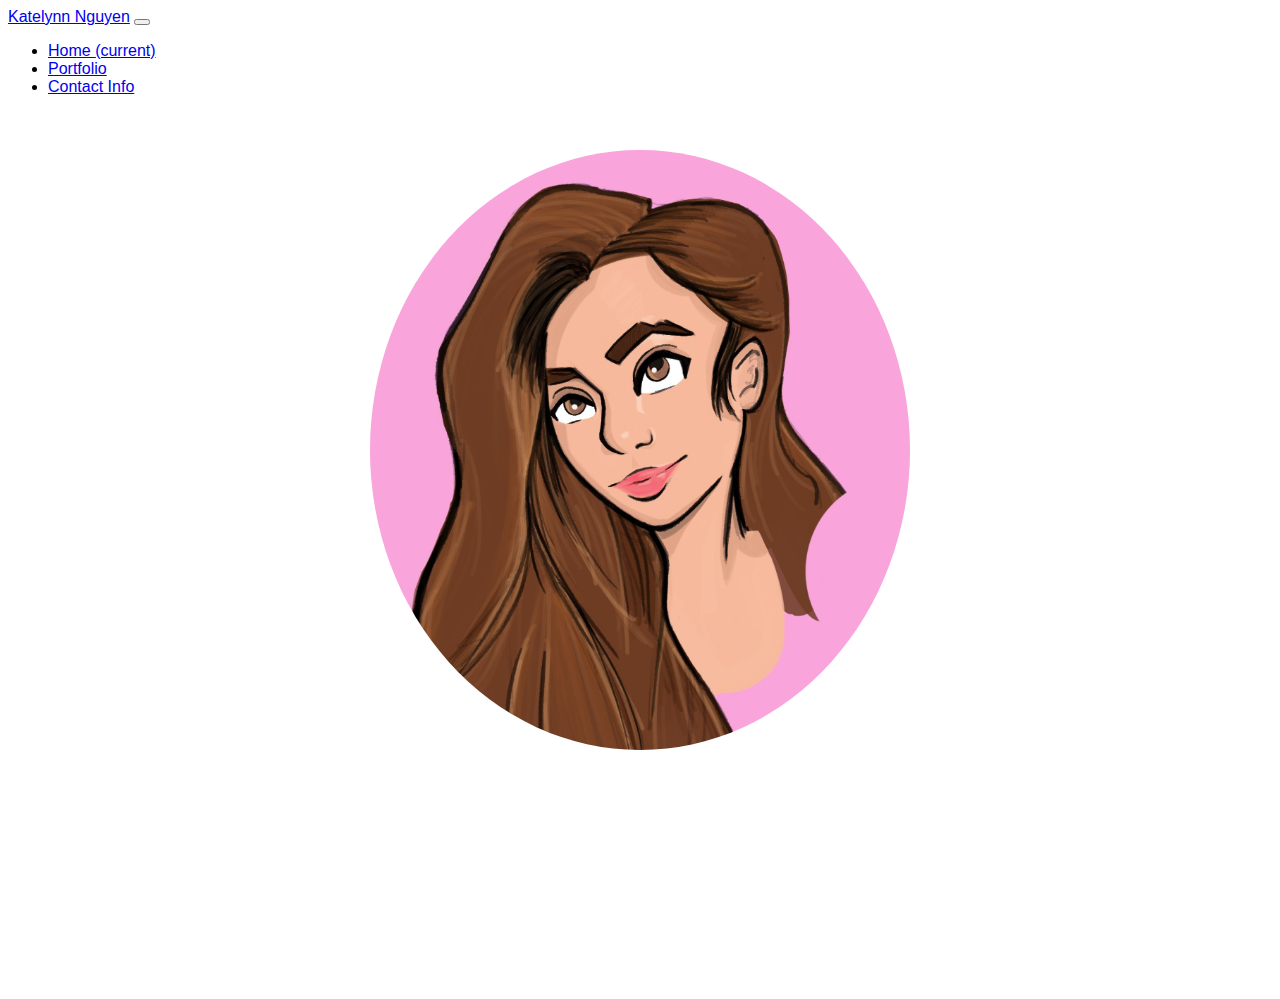
==== index.html @ c379c95f "started index.html" ====
<!DOCTYPE html>
<html lang="en">

<head>
    <meta charset="UTF-8">
    <meta name="viewport" content="width=device-width, initial-scale=1.0">
    <link rel="stylesheet" href="assets/style.css" />
    <link rel="stylesheet" href="assets/reset.css" />
    <link
        href="https://fonts.googleapis.com/css2?family=Abril+Fatface&family=Archivo+Narrow:ital@1&family=Teko:wght@300;500&display=swap"
        rel="stylesheet">
    <link rel="stylesheet" href="https://stackpath.bootstrapcdn.com/bootstrap/4.1.3/css/bootstrap.min.css"
        integrity="sha384-MCw98/SFnGE8fJT3GXwEOngsV7Zt27NXFoaoApmYm81iuXoPkFOJwJ8ERdknLPMO" crossorigin="anonymous">
    <script src="https://code.jquery.com/jquery-3.3.1.slim.min.js"
        integrity="sha384-q8i/X+965DzO0rT7abK41JStQIAqVgRVzpbzo5smXKp4YfRvH+8abtTE1Pi6jizo"
        crossorigin="anonymous"></script>
    <script src="https://cdnjs.cloudflare.com/ajax/libs/popper.js/1.14.3/umd/popper.min.js"
        integrity="sha384-ZMP7rVo3mIykV+2+9J3UJ46jBk0WLaUAdn689aCwoqbBJiSnjAK/l8WvCWPIPm49"
        crossorigin="anonymous"></script>
    <script src="https://stackpath.bootstrapcdn.com/bootstrap/4.1.3/js/bootstrap.min.js"
        integrity="sha384-ChfqqxuZUCnJSK3+MXmPNIyE6ZbWh2IMqE241rYiqJxyMiZ6OW/JmZQ5stwEULTy"
        crossorigin="anonymous"></script>
    <title>Homepage</title>
</head>

<body>
    <header>
        <nav class="navbar navbar-expand-lg navbar-light bg-light">
            <a class="navbar-brand" href="index.html">Katelynn Nguyen</a>
            <button class="navbar-toggler" type="button" data-toggle="collapse" data-target="#navbarSupportedContent"
                aria-controls="navbarSupportedContent" aria-expanded="false" aria-label="Toggle navigation">
                <span class="navbar-toggler-icon"></span>
            </button>

            <div class="collapse navbar-collapse" id="navbarSupportedContent">
                <ul class="navbar-nav mr-auto">
                    <li class="nav-item active">
                        <a class="nav-link" href="index.html">Home <span class="sr-only">(current)</span></a>
                    </li>
                    <li class="nav-item">
                        <a class="nav-link" href="portfolio.html">Portfolio</a>
                    </li>
                    <li class="nav-item">
                        <a class="nav-link" href="contact.html">Contact Info</a>
                    </li>
                </ul>
            </div>
        </nav>
    </header>
    <br>
    <main class="container">
        <img src="assets/images/katelynn-cropped.jpg" alt="Katelynn" class="img-fluid" />
        <p>"In a World Where You Can Be Anything, Be Kind." -Jennifer Dukes Lee</p>
        <h1>About Me</h1>
    </main>
    <footer>
        &copy; 2020 Katelynn Nguyen
    </footer>
</body>

</html>
---- assets/style.css ----
body {
    background-image: url(https://images.pexels.com/photos/907485/pexels-photo-907485.jpeg?auto=compress&cs=tinysrgb&dpr=2&h=650&w=940);
}

.navbar-brand {
    font-family: 'teko:wght@500', sans-serif;
}

.nav-link {
    font-family: 'teko:wght@300', sans-serif;
}

main p {
    text-align: center;
    color: white;
    font-family: 'Archivo Narrow', sans-serif;
    font-size: 20px;
}

main img {
    border-radius: 50%;
    max-height: 600px;
    padding: 20px;
    display: block;
    margin-left: auto;
    margin-right: auto;
}

main h1 {
    font-family: 'abril fatface', cursive, serif;
    color: white;
    padding: 20px;
}

footer {
    font-family: 'teko:wght@300', sans-serif;
    padding: 15px;
    text-align: center;
    color: white;
}
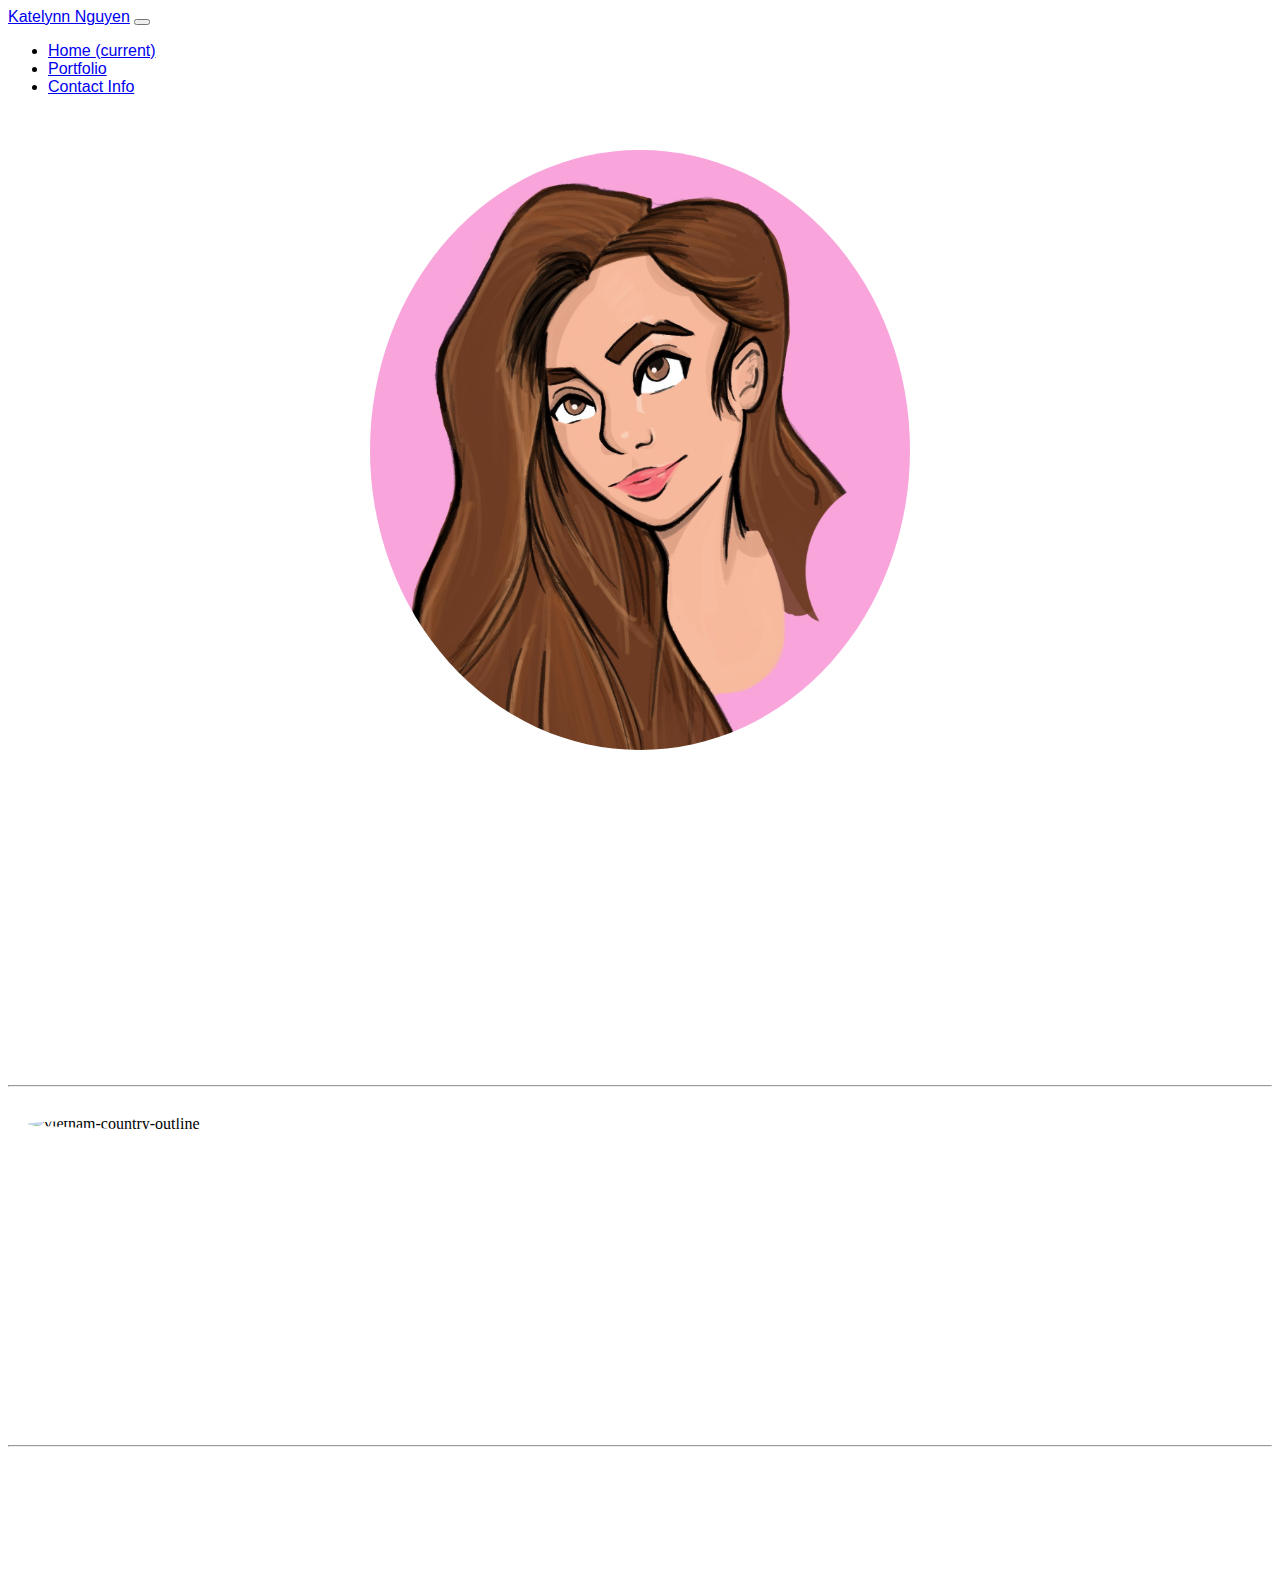
==== commit 7d778ce8: "added style2.css and started portfolio.html" ====
--- a/index.html
+++ b/index.html
@@ -8,9 +8,9 @@
     <link rel="stylesheet" href="assets/reset.css" />
     <link
         href="https://fonts.googleapis.com/css2?family=Abril+Fatface&family=Archivo+Narrow:ital@1&family=Teko:wght@300;500&display=swap"
-        rel="stylesheet">
+        rel="stylesheet"/>
     <link rel="stylesheet" href="https://stackpath.bootstrapcdn.com/bootstrap/4.1.3/css/bootstrap.min.css"
-        integrity="sha384-MCw98/SFnGE8fJT3GXwEOngsV7Zt27NXFoaoApmYm81iuXoPkFOJwJ8ERdknLPMO" crossorigin="anonymous">
+        integrity="sha384-MCw98/SFnGE8fJT3GXwEOngsV7Zt27NXFoaoApmYm81iuXoPkFOJwJ8ERdknLPMO" crossorigin="anonymous"/>
     <script src="https://code.jquery.com/jquery-3.3.1.slim.min.js"
         integrity="sha384-q8i/X+965DzO0rT7abK41JStQIAqVgRVzpbzo5smXKp4YfRvH+8abtTE1Pi6jizo"
         crossorigin="anonymous"></script>
@@ -50,9 +50,31 @@
     <br>
     <main class="container">
         <img src="assets/images/katelynn-cropped.jpg" alt="Katelynn" class="img-fluid" />
-        <p>"In a World Where You Can Be Anything, Be Kind." -Jennifer Dukes Lee</p>
-        <h1>About Me</h1>
+        <p class="quote">"Any fool can write code that a computer can understand. Good programmers write code that
+            humans can understand." -Martin Fowler</p>
+        <br>
+        <h1 class="about">About Me</h1>
+        <section class="background">
+            <h1>Background</h1>
+            <hr>
+            <img src="https://vemaps.com/uploads/img/vn-07.png" alt="vietnam-country-outline" />
+            <p>Hi! My Name is Katelynn Nguyen and I am a Vietnamese-American. I was born in Florida, but raised in
+                Piscataway, New Jersey. I am currently a college student finishing up a degree in Communications. My
+                interest in coding began when my brother began his career as a fullstack developer at SHI. He graduated
+                from Rutgers with a Bachelors in Finance, but continued his education through the Rutgers Coding
+                BootCamp. He proved to me that anything is possible and it is never too late to fulfill your dreams.
+            </p>
+        </section>
+        <br>
+        <section class="hobbies">
+            <h1>Hobbies</h1>
+            <hr>
+            <p>When </p>
+        </section>
+
+
     </main>
+    <br>
     <footer>
         &copy; 2020 Katelynn Nguyen
     </footer>
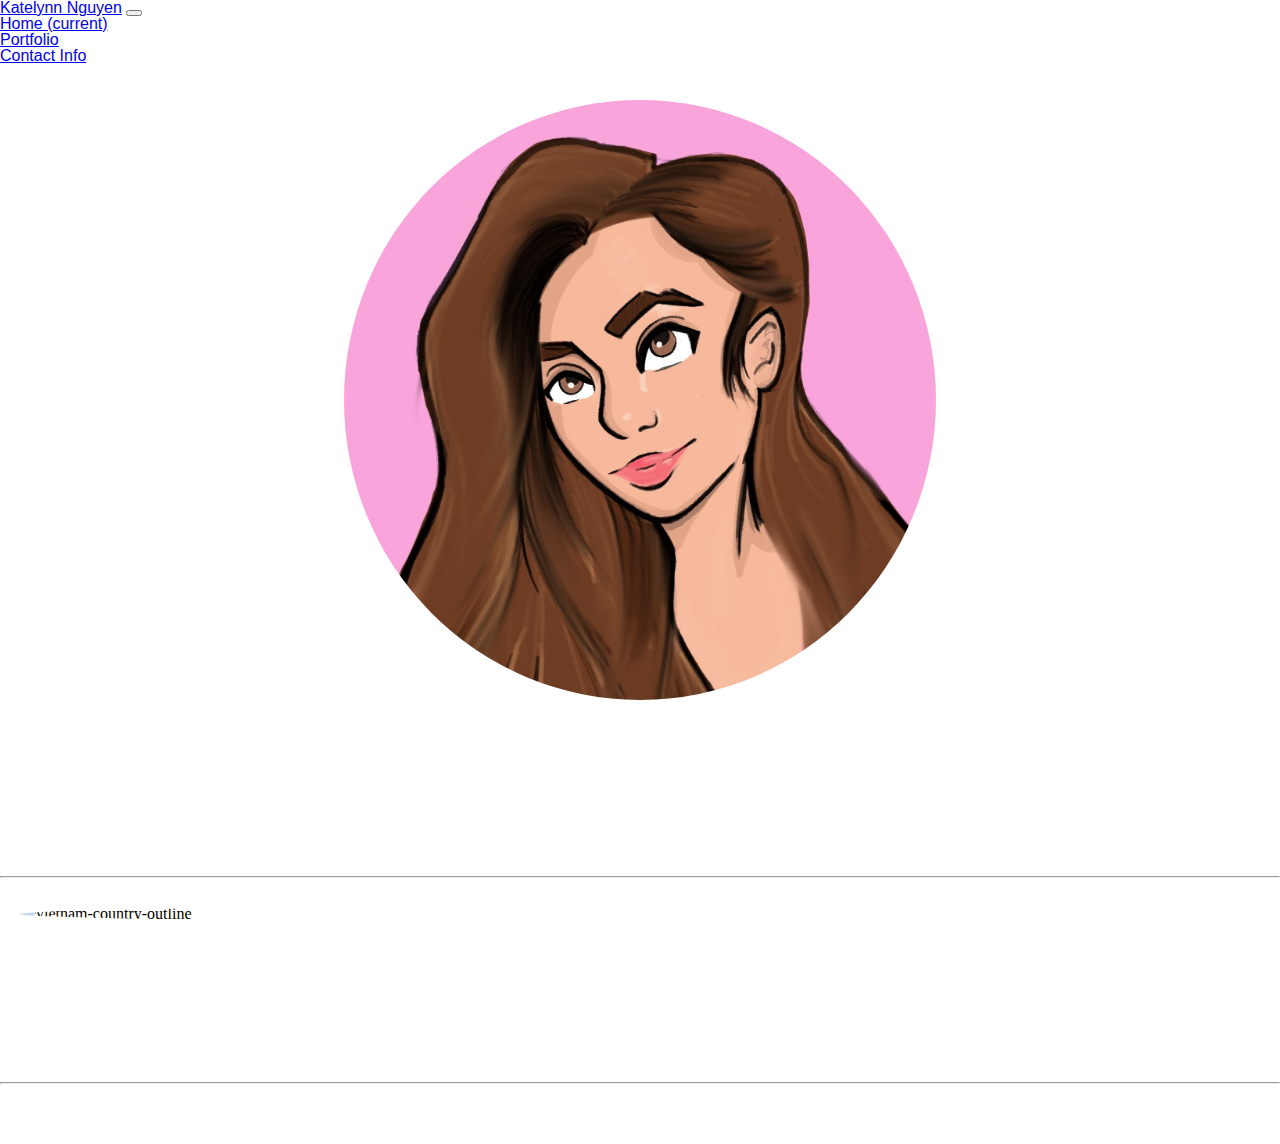
==== commit b2c59d02: "added to contact.html" ====
--- a/index.html
+++ b/index.html
@@ -8,9 +8,9 @@
     <link rel="stylesheet" href="assets/reset.css" />
     <link
         href="https://fonts.googleapis.com/css2?family=Abril+Fatface&family=Archivo+Narrow:ital@1&family=Teko:wght@300;500&display=swap"
-        rel="stylesheet"/>
+        rel="stylesheet" />
     <link rel="stylesheet" href="https://stackpath.bootstrapcdn.com/bootstrap/4.1.3/css/bootstrap.min.css"
-        integrity="sha384-MCw98/SFnGE8fJT3GXwEOngsV7Zt27NXFoaoApmYm81iuXoPkFOJwJ8ERdknLPMO" crossorigin="anonymous"/>
+        integrity="sha384-MCw98/SFnGE8fJT3GXwEOngsV7Zt27NXFoaoApmYm81iuXoPkFOJwJ8ERdknLPMO" crossorigin="anonymous" />
     <script src="https://code.jquery.com/jquery-3.3.1.slim.min.js"
         integrity="sha384-q8i/X+965DzO0rT7abK41JStQIAqVgRVzpbzo5smXKp4YfRvH+8abtTE1Pi6jizo"
         crossorigin="anonymous"></script>
@@ -49,7 +49,7 @@
     </header>
     <br>
     <main class="container">
-        <img src="assets/images/katelynn-cropped.jpg" alt="Katelynn" class="img-fluid" />
+        <img src="assets/images/katelynn-profile.jpg" alt="Katelynn" class="img-fluid" />
         <p class="quote">"Any fool can write code that a computer can understand. Good programmers write code that
             humans can understand." -Martin Fowler</p>
         <br>
